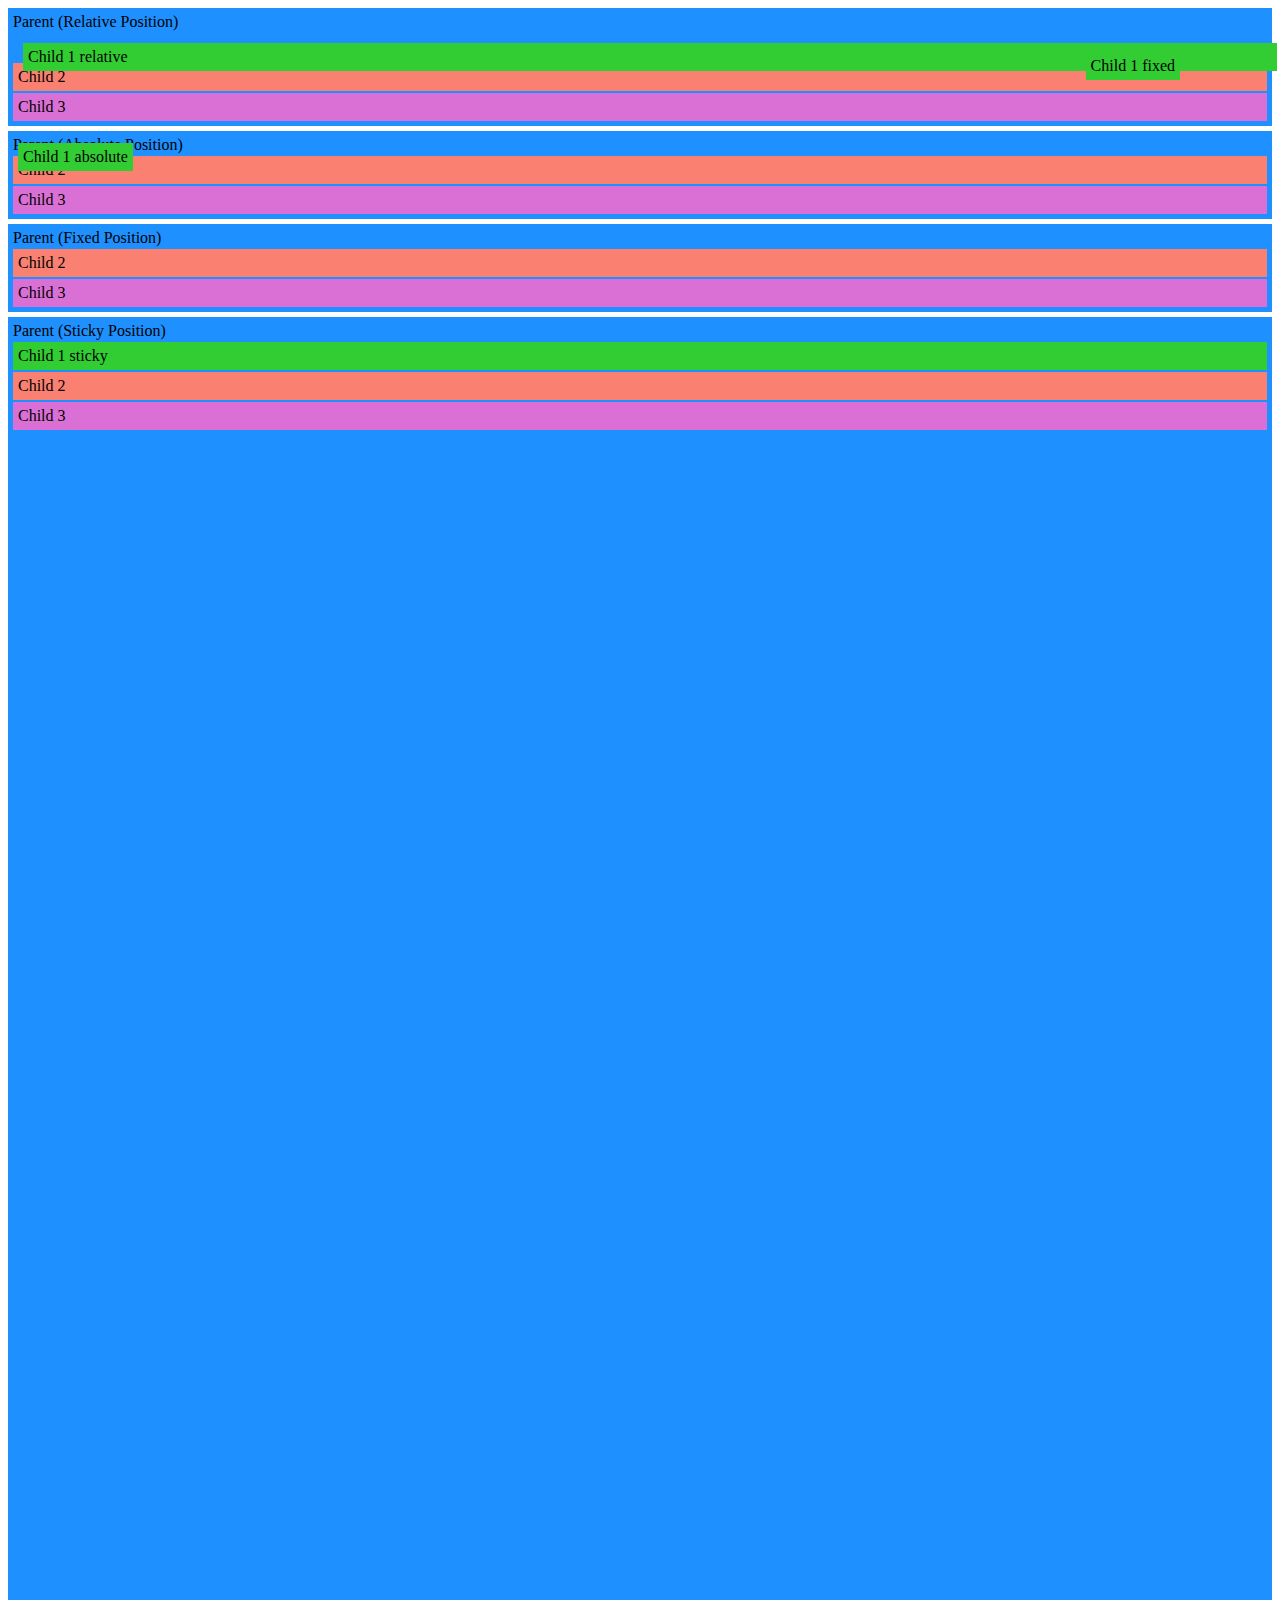
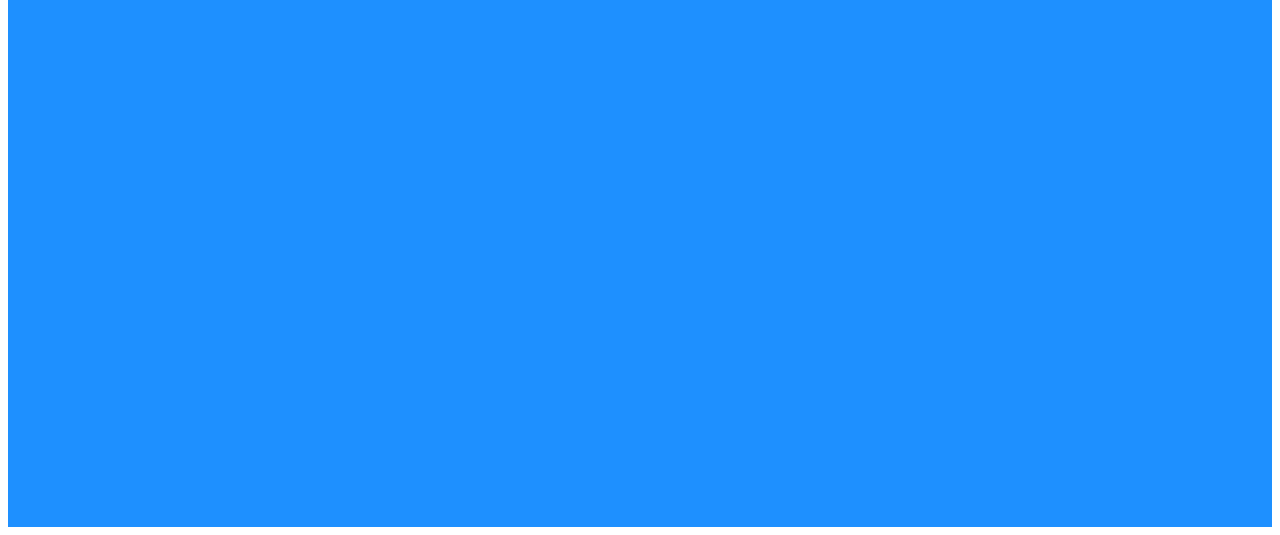
==== CSS Position Tut/position.html @ 57aab1cb "CSS Position tut. Relative, Absolute, Fixed, Sticky" ====
<!DOCTYPE html>
<html lang="en">
<head>
    <meta charset="UTF-8">
    <meta name="viewport" content="width=device-width, initial-scale=1.0">
    <link rel="stylesheet" href="position.css">
    <title>Position Tutorial</title>
</head>
<body>
    <div class="parent relative">
    Parent (Relative Position)
        <div class="child one relative">Child 1 relative</div>
        <div class="child two relative">Child 2</div>
        <div class="child three relative">Child 3</div>
    </div>

    <div class="parent absolute">
    Parent (Absolute Position)
        <div class="child one absolute">Child 1 absolute</div>
        <div class="child two absolute">Child 2</div>
        <div class="child three absolute">Child 3</div>
    </div>

    <div class="parent fixed">
    Parent (Fixed Position)
        <div class="child one fixed">Child 1 fixed</div>
        <div class="child two fixed">Child 2</div>
        <div class="child three fixed">Child 3</div>
    </div>
       
    <div class="parent sticky">
    Parent (Sticky Position)
        <div class="child one sticky">Child 1 sticky</div>
        <div class="child two sticky">Child 2</div>
        <div class="child three sticky">Child 3</div>
    </div>


</body>
</html>
---- CSS Position Tut/position.css ----
.parent{
    padding: 5px;
    background-color: dodgerblue;
    margin-bottom: 5px;
}

.child{
    padding: 5px;
    margin: 2px 0 0 0;
}

.one{
    background-color: limegreen;
}

.two{
    background-color: salmon;
}

.three{
    background-color: orchid;
}

/* 

R e l a t i v e P o s i t i o n 

takes the element out of the flow of the document
which allows for exacting control over where the element is placed, however
I find this difficult to use when using relative units like rems and relying
on every element's relationship with eachother to keep each element properly 
in place while still being responsive.

However I still do not know why the space that .one.relative SHOULD be occupying 
is still being taken up by the parent. If that child is taken out of the document 
flow how come child 2 and child 3 are not moving up and acting as if there is no 
child 1?

^ ^ ^ 
It's because the relative positioning allows you to change the position of the 
element RELATIVE TO where it would normally appear in the document.. It's 
as if it is "ghosted" in place and then moved about based on the ghost's position.

*/

.one.relative{
    position: relative;
    left: 10px;
    top: 10px;
    /* allows for top, right, bottom, left positioning. */
}


/* Absolute Position 

I answered my own question. Absolute Position reomoves the element from the document
flow AND renders the code as if the element where not on the page at all.
I.E there is no "ghost," whereas a relatively positioned element is placed in
relation to it's 'ghost.'

Additionally an absolutely-placed element is placed in relation to a parent element. 
If it's ACTUAL parent element is "position: static" ("static" is the default and thus rarely
declared this way) it it will travel through it's hereditary tree looking for 
any parent that is positioned either 'relative' 'absolute' or 'sticky' and position
itself according to that. If there is no parent that is not static, it it will
position itself based on the docuemtn itself (usually appearing
at the top of the page)

The most common use-case is to make the child positioned absolutely relative to the
parent, by making the parent "position: relative" but adding no additional positioning
(top, right, bottom or left)
*/


.parent.absolute{
    position: relative;
}

.one.absolute{
    position: absolute;
    left: 10px;
    top: 10px;
}

/* Position Fixed 

Positions itself based on the entire HTML page itself, not on any parent like 
absolute does. It also fixes itself not just to the document, but the the SCREEN
that is vewing the document. So if it is top: 10px and right 10px, it will 
appear everywhere on the document as 10px from the top and 10px from the right of 
the screen, no matter where in the document you have scrolled.*/

.one.fixed{
    position: fixed;
    top: 50px;
    right: 100px;
}

/* Position Sticky

A mixture of both Relative and Sticky positions. The element will remain in it's
relative position until it meets it's absolute position's values (top, right,
bottom, left) at which point it will 'stick' and behave like a fixed element.

*/

.parent.sticky{
    height: 200vh;
}

.one.sticky{
    position: sticky;
    top: 10px;
}
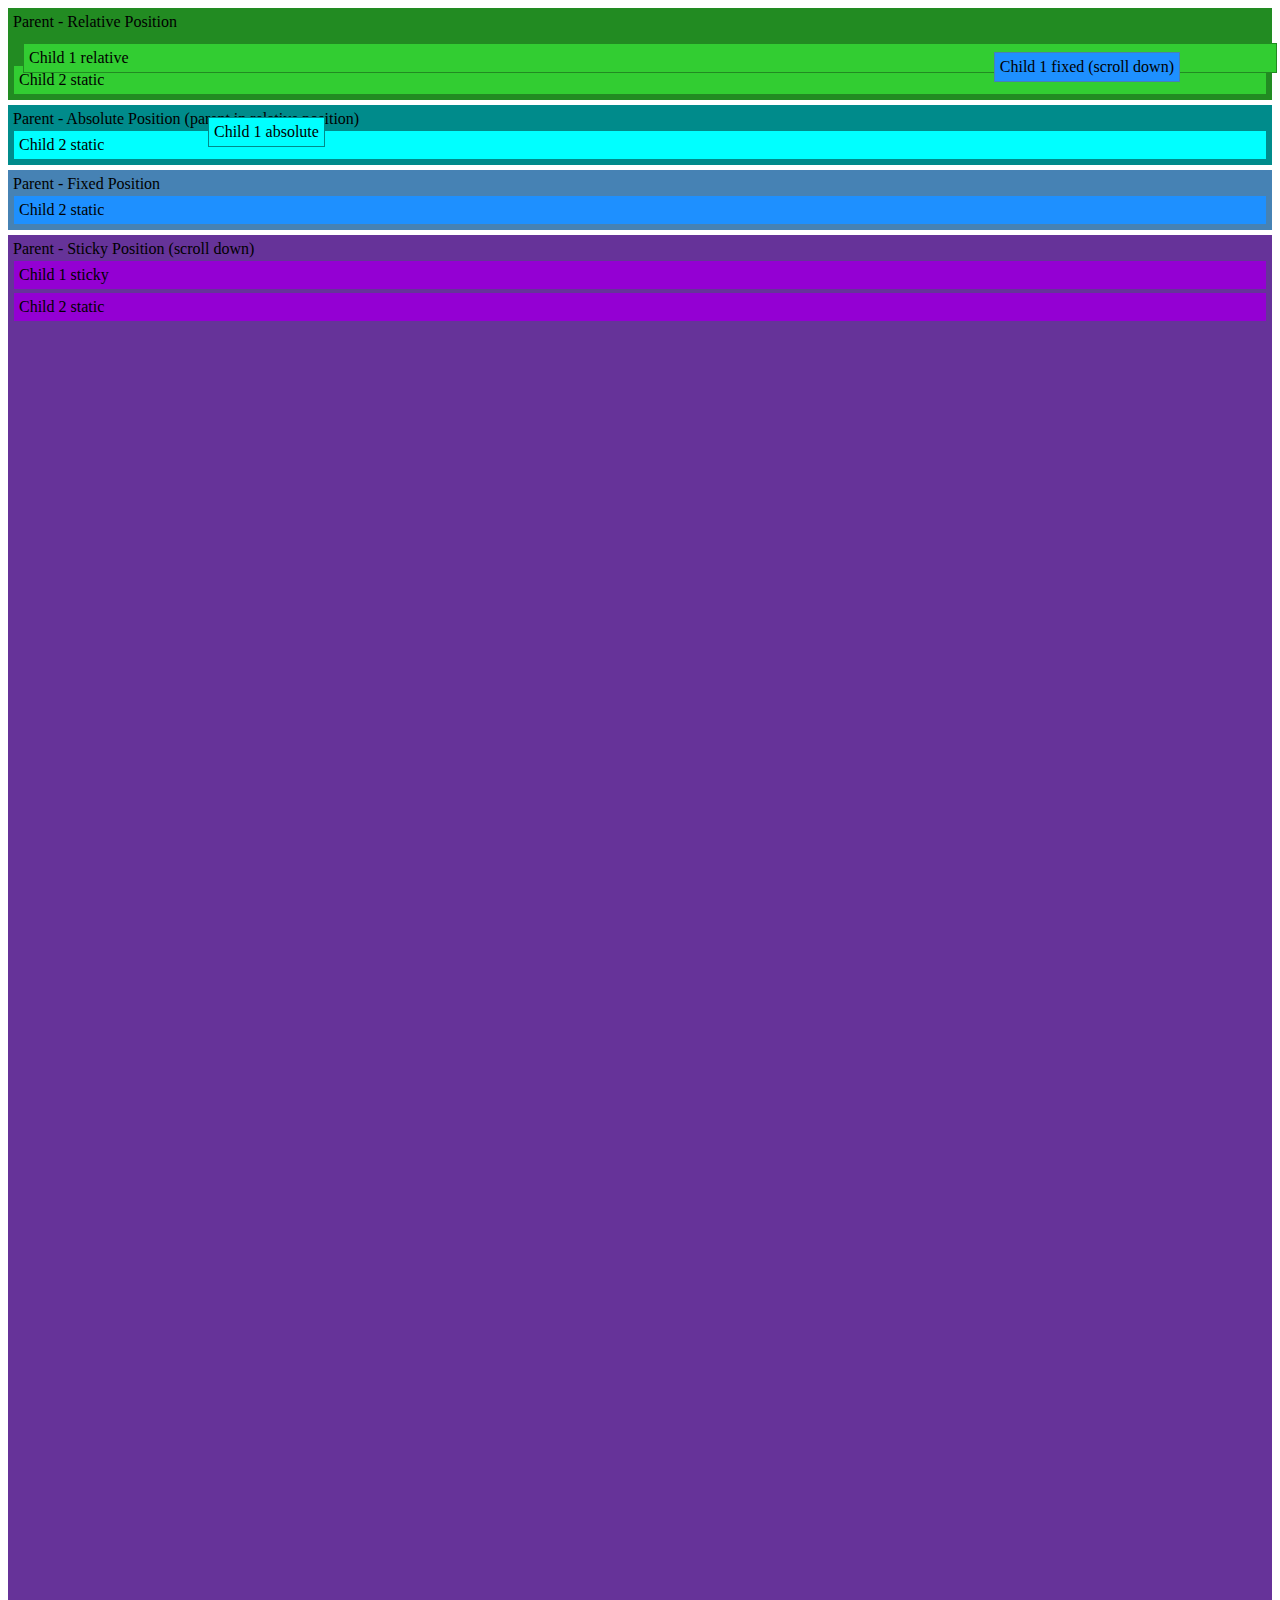
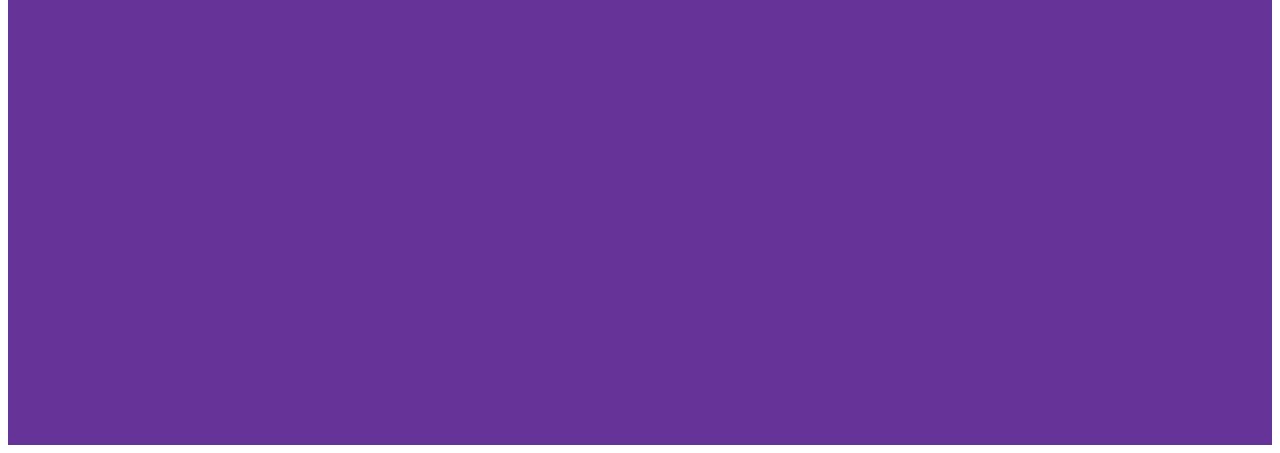
==== commit 2e43d5cc: "re-structured and re-colored css position tutorial" ====
--- a/CSS Position Tut/position.html
+++ b/CSS Position Tut/position.html
@@ -8,31 +8,27 @@
 </head>
 <body>
     <div class="parent relative">
-    Parent (Relative Position)
+    Parent - Relative Position
         <div class="child one relative">Child 1 relative</div>
-        <div class="child two relative">Child 2</div>
-        <div class="child three relative">Child 3</div>
+        <div class="child two relative">Child 2 static </div>
     </div>
 
     <div class="parent absolute">
-    Parent (Absolute Position)
+    Parent - Absolute Position (parent in relative position)
         <div class="child one absolute">Child 1 absolute</div>
-        <div class="child two absolute">Child 2</div>
-        <div class="child three absolute">Child 3</div>
+        <div class="child two absolute">Child 2 static</div>
     </div>
 
     <div class="parent fixed">
-    Parent (Fixed Position)
-        <div class="child one fixed">Child 1 fixed</div>
-        <div class="child two fixed">Child 2</div>
-        <div class="child three fixed">Child 3</div>
+    Parent - Fixed Position
+        <div class="child one fixed">Child 1 fixed (scroll down)</div>
+        <div class="child two fixed">Child 2 static</div>
     </div>
        
     <div class="parent sticky">
-    Parent (Sticky Position)
+    Parent - Sticky Position (scroll down)
         <div class="child one sticky">Child 1 sticky</div>
-        <div class="child two sticky">Child 2</div>
-        <div class="child three sticky">Child 3</div>
+        <div class="child two sticky">Child 2 static</div>
     </div>
 
 
--- a/CSS Position Tut/position.css
+++ b/CSS Position Tut/position.css
@@ -1,24 +1,13 @@
 .parent{
     padding: 5px;
-    background-color: dodgerblue;
+    background-color: silver;
     margin-bottom: 5px;
 }
 
 .child{
     padding: 5px;
     margin: 2px 0 0 0;
-}
-
-.one{
-    background-color: limegreen;
-}
-
-.two{
-    background-color: salmon;
-}
-
-.three{
-    background-color: orchid;
+    background-color: aliceblue;
 }
 
 /* 
@@ -43,14 +32,21 @@
 
 */
 
-.one.relative{
+.parent.relative{
+    background-color:forestgreen;
+}
+
+.child.relative{
+    background-color: limegreen;
+    border: 1px solid forestgreen;
+    /* allows for top, right, bottom, left positioning. */
+}
+
+.child.one.relative{
     position: relative;
     left: 10px;
     top: 10px;
-    /* allows for top, right, bottom, left positioning. */
 }
-
-
 /* Absolute Position 
 
 I answered my own question. Absolute Position reomoves the element from the document
@@ -74,11 +70,16 @@
 
 .parent.absolute{
     position: relative;
+    background-color: darkcyan;
 }
 
-.one.absolute{
+.child.absolute{
+    background-color:cyan;
+    border: 1px solid darkcyan;
+}
+.child.one.absolute{
     position: absolute;
-    left: 10px;
+    left: 200px;
     top: 10px;
 }
 
@@ -90,12 +91,21 @@
 appear everywhere on the document as 10px from the top and 10px from the right of 
 the screen, no matter where in the document you have scrolled.*/
 
-.one.fixed{
+.parent.fixed{
+    background-color: steelblue;
+}
+
+.child.fixed{
+    background-color: dodgerblue;
+    border: 1px solid steelblue;
+}
+
+
+.child.one.fixed{
     position: fixed;
     top: 50px;
     right: 100px;
 }
-
 /* Position Sticky
 
 A mixture of both Relative and Sticky positions. The element will remain in it's
@@ -106,9 +116,15 @@
 
 .parent.sticky{
     height: 200vh;
+    background-color: rebeccapurple;
 }
 
-.one.sticky{
+.child.sticky{
+    background-color: darkviolet;
+    border: 1px solid  rebeccapurple;
+}
+
+.child.sticky{
     position: sticky;
     top: 10px;
 }